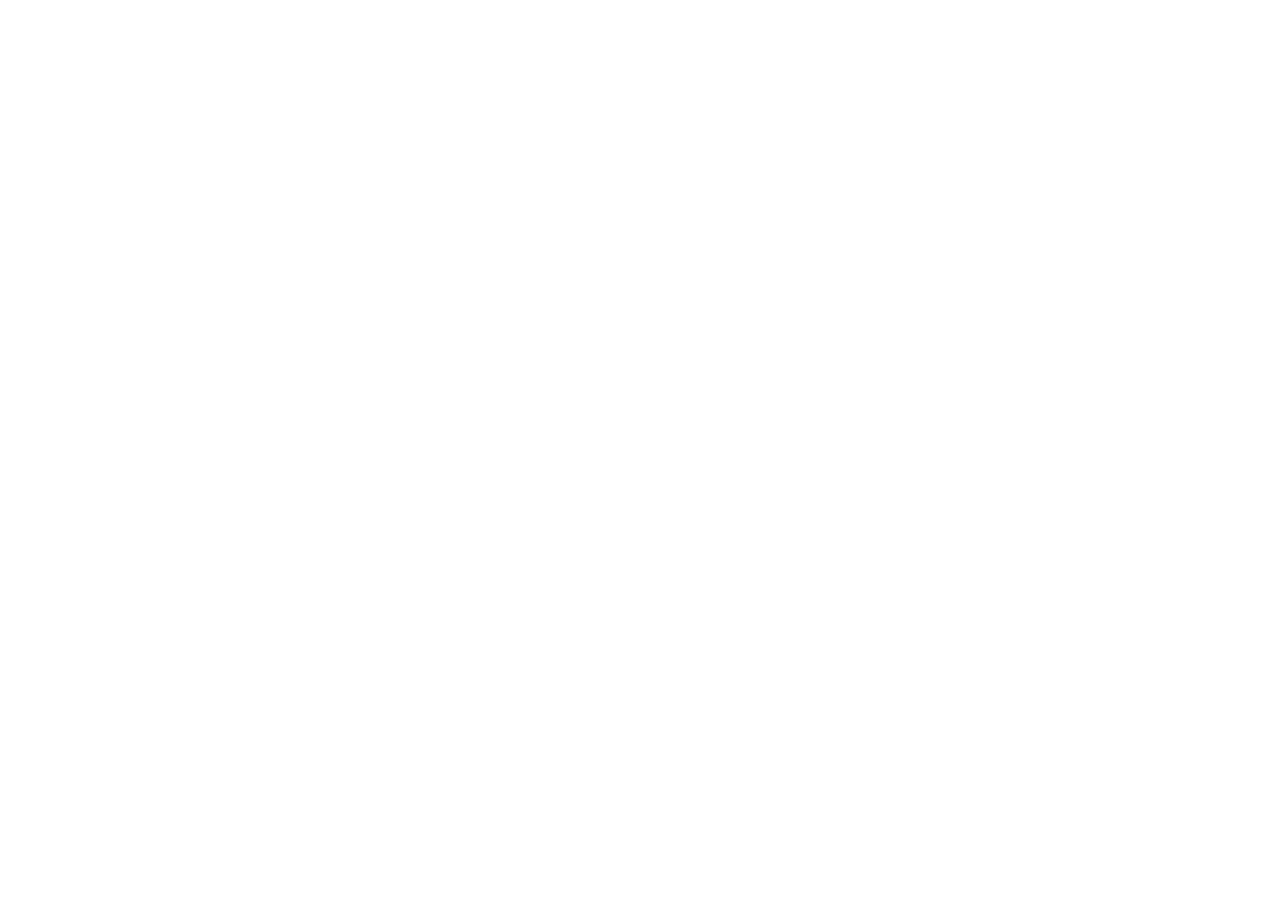
==== game0/Retro SITS.html @ 0bb30d43 "Add files via upload" ====
<!DOCTYPE html>
<html>
<head>
	<meta charset="UTF-8">
	<title>Retro SITS</title>
	<style type="text/css"></style>
</head>
<body>
	<canvas id="gameCanvas" width="700" height="500"></canvas>
	<div id="output_div"></div>
	<script type="text/javascript" src="game0.js">
	</script>
</body>
</html>
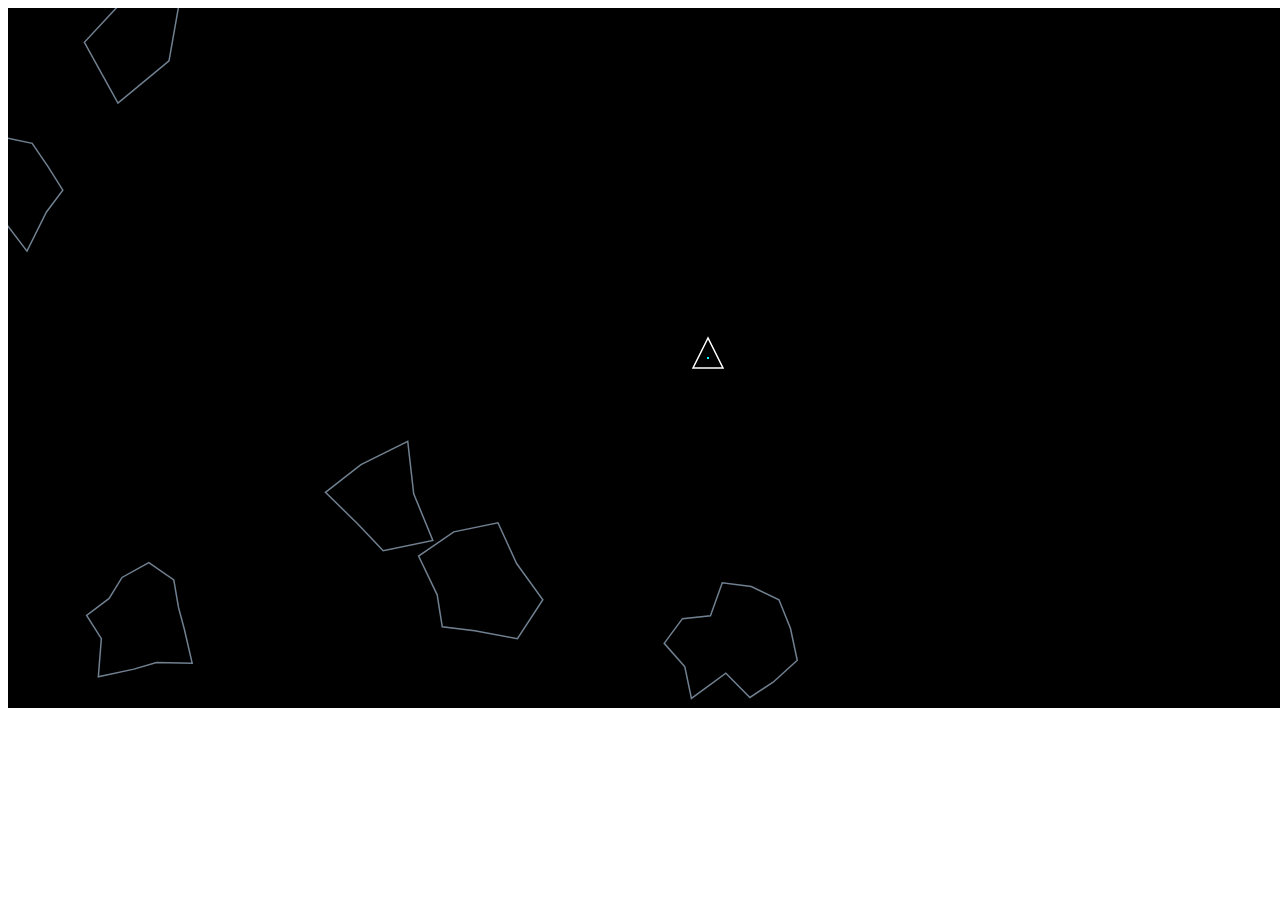
==== commit 6c51c739: "Add files via upload" ====
--- a/game0/Retro SITS.html
+++ b/game0/Retro SITS.html
@@ -5,8 +5,8 @@
 	<title>Retro SITS</title>
 	<style type="text/css"></style>
 </head>
-<body>
-	<canvas id="gameCanvas" width="700" height="500"></canvas>
+<body background="sc_molten.jpg">
+	<canvas id="gameCanvas" width="1400" height="700"></canvas>
 	<div id="output_div"></div>
 	<script type="text/javascript" src="game0.js">
 	</script>
